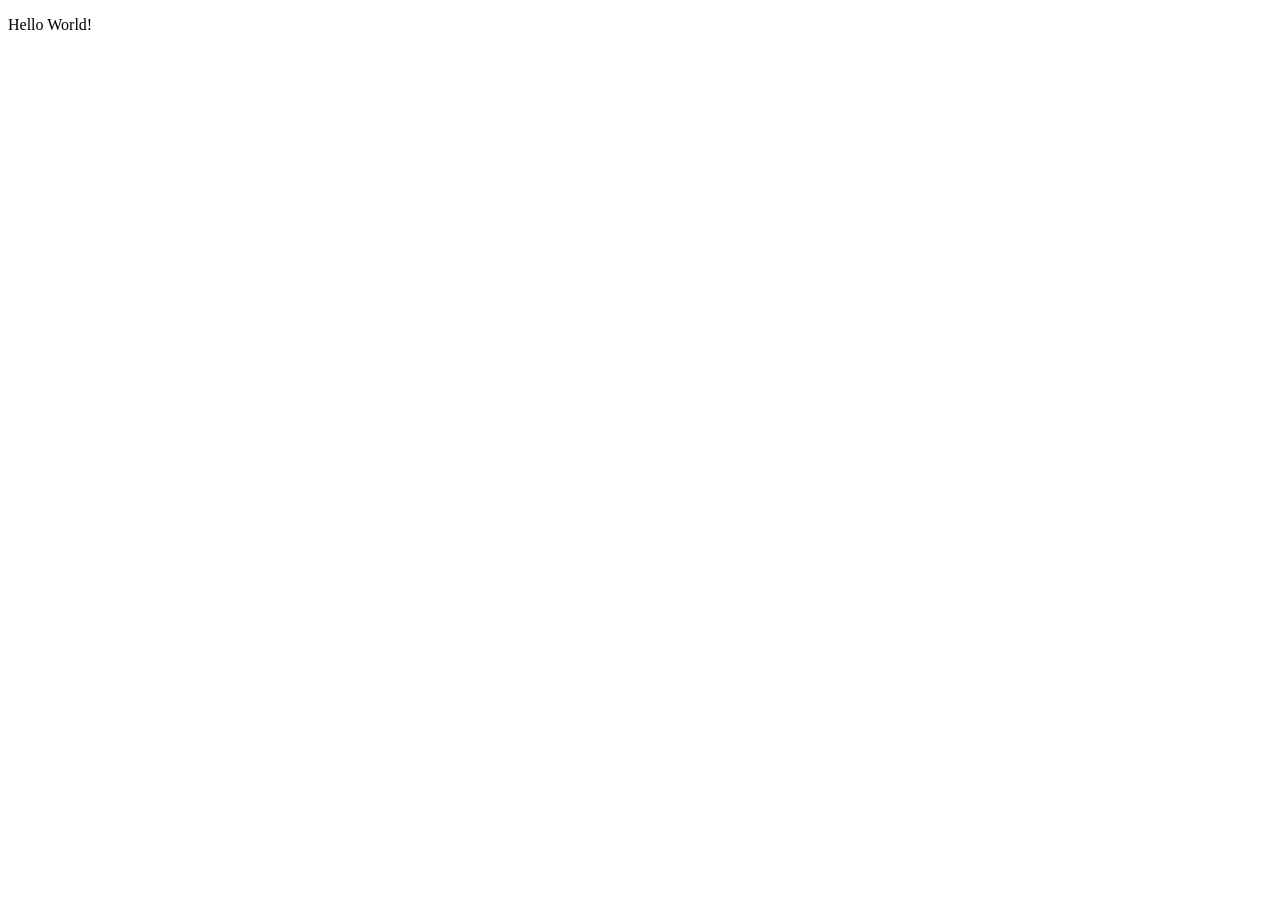
==== index.html @ 7ff5f481 "first commit" ====
<!DOCTYPE html>
<html lang="en">
<head>
  <meta charset="UTF-8">
  <meta name="viewport" content="width=device-width, initial-scale=1.0">
  <title>HTML PRACTICE</title>
</head>
<body>
    <p>Hello World!</p>
</body>
</html>
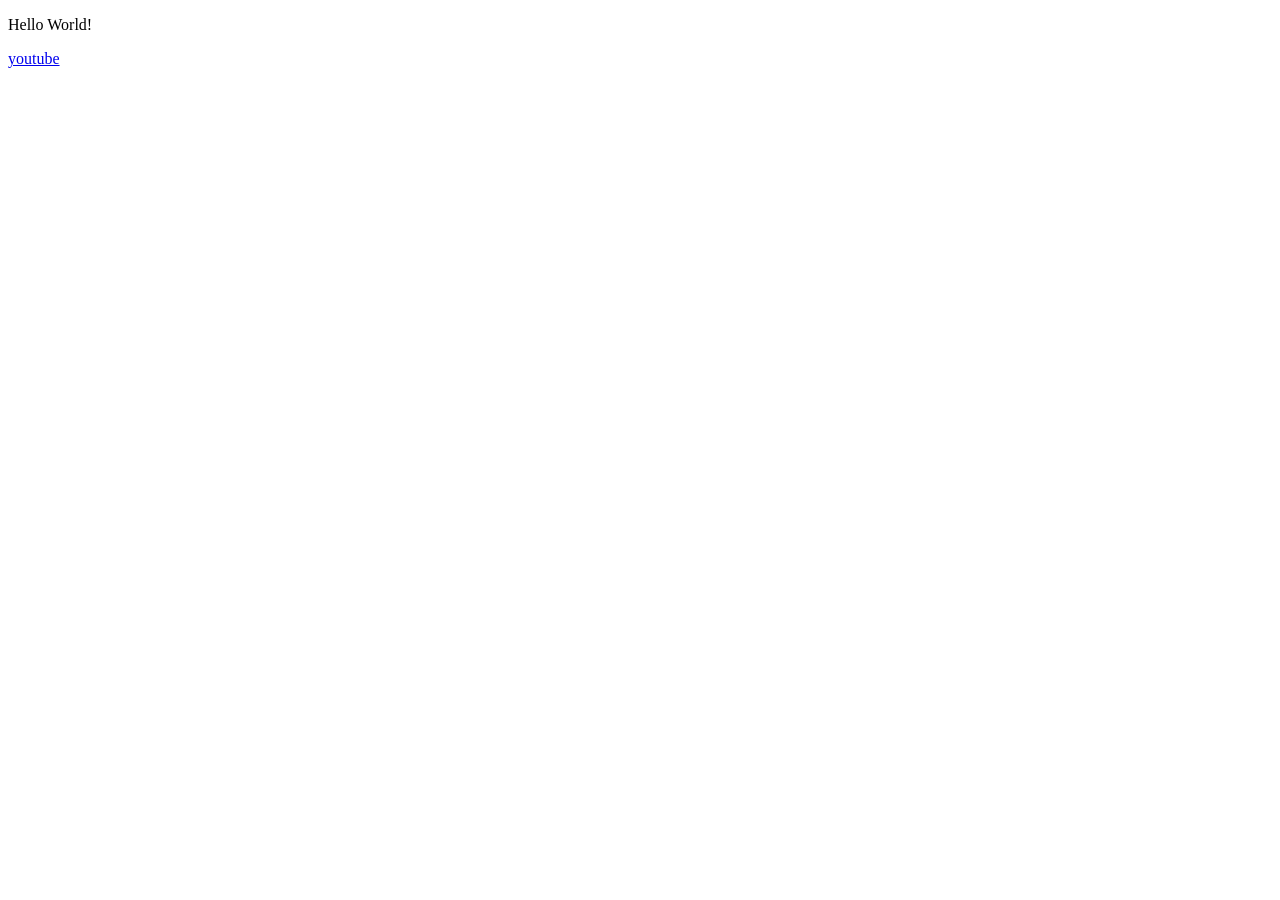
==== commit e4396858: "add anchor tag" ====
--- a/index.html
+++ b/index.html
@@ -4,8 +4,12 @@
   <meta charset="UTF-8">
   <meta name="viewport" content="width=device-width, initial-scale=1.0">
   <title>HTML PRACTICE</title>
+  <link rel="stylesheet" href="style.css">
+
+
 </head>
 <body>
     <p>Hello World!</p>
+    <a href="http://www.youtube.com" target="_blank">youtube</a>
 </body>
 </html>
